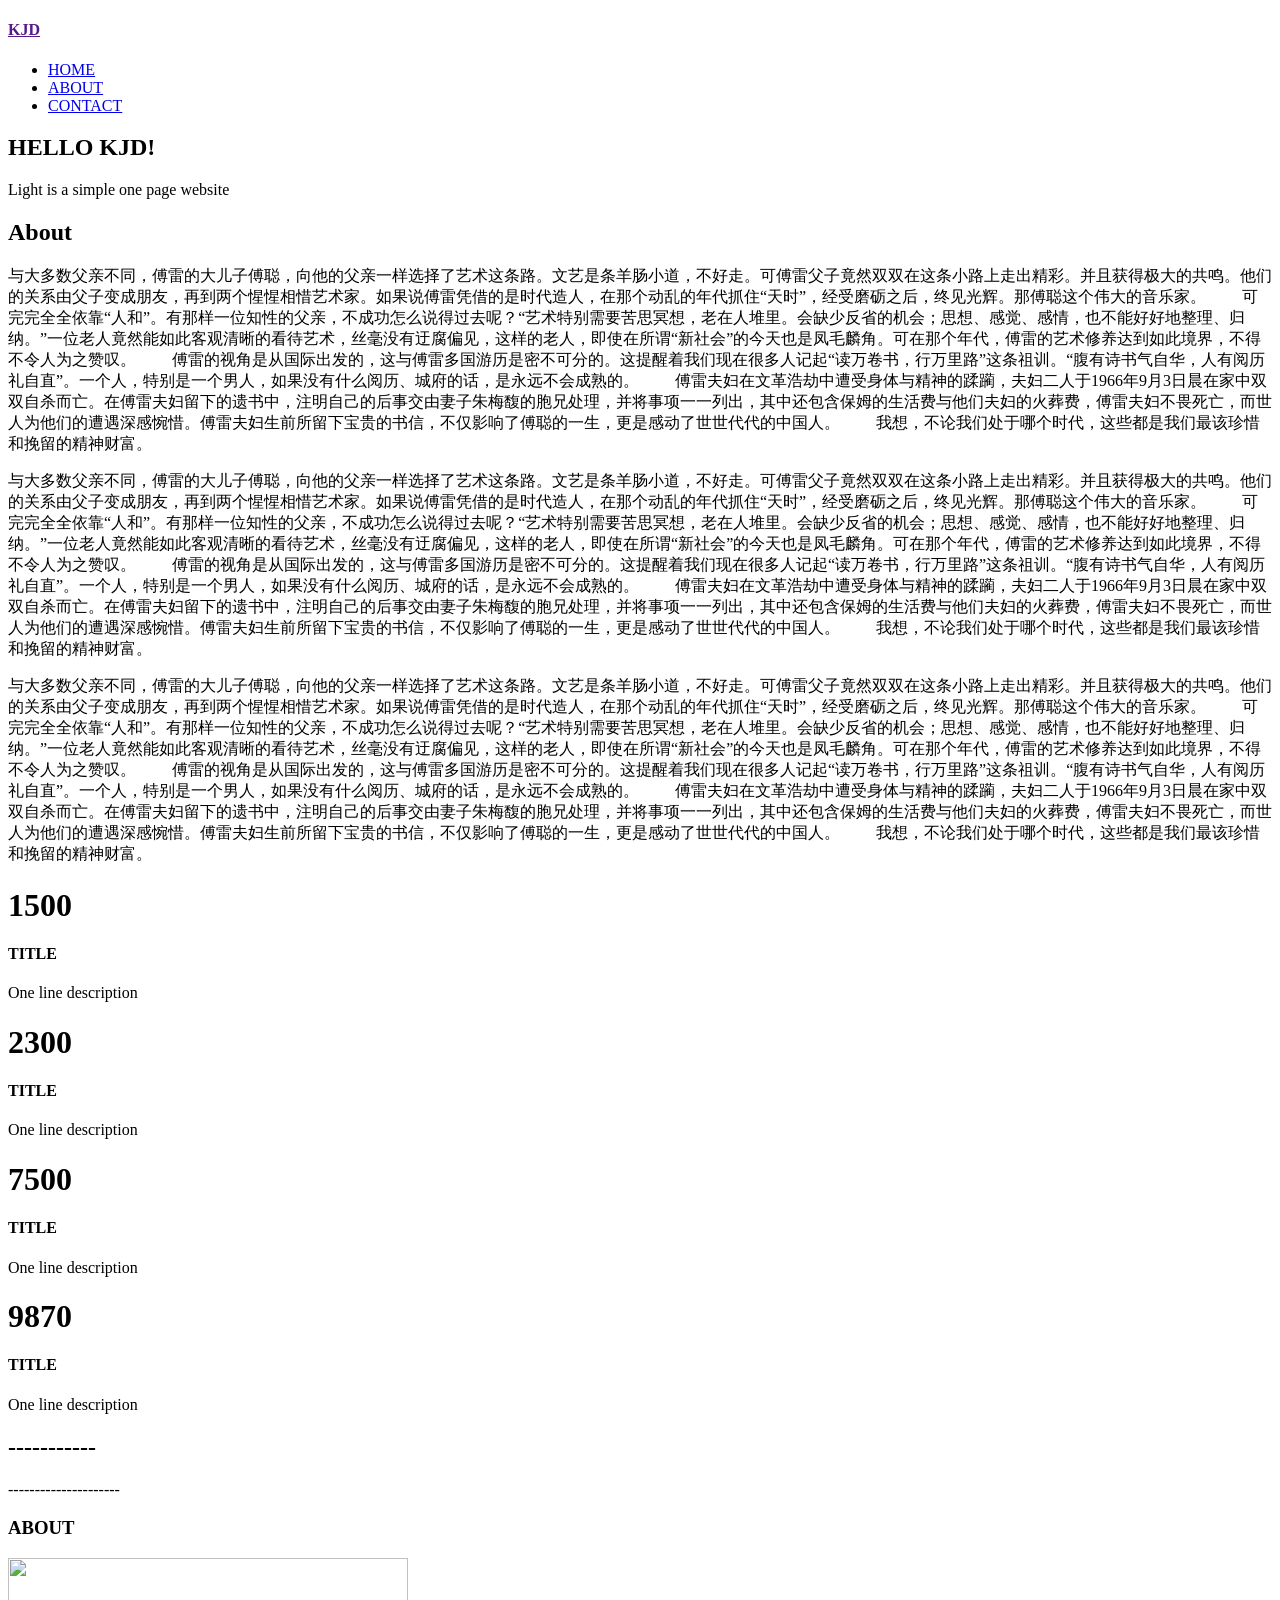
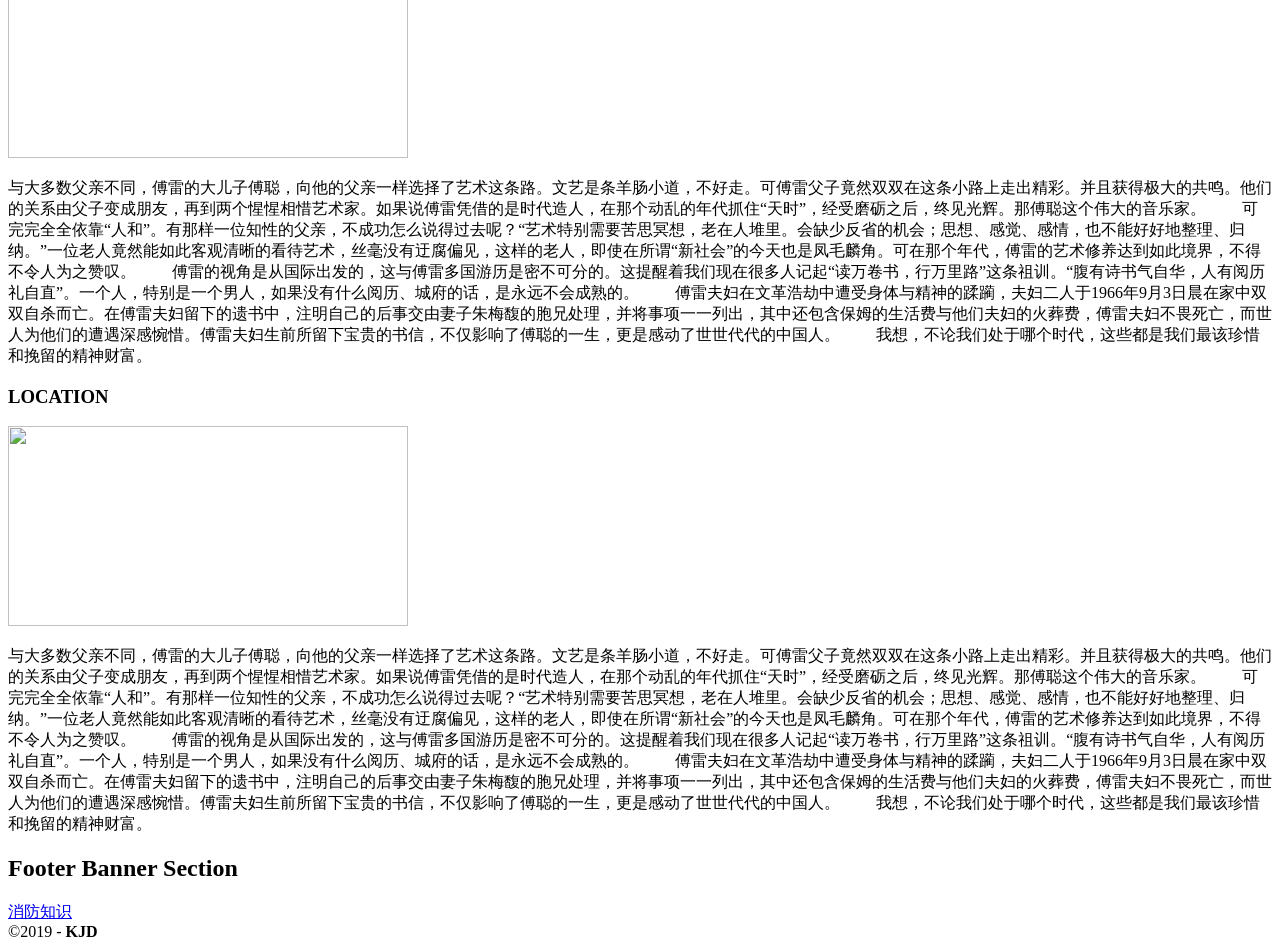
==== index.html @ 9a2bc47a "Update index.html" ====
<!doctype html>
<html lang="en-US">
<head>
<meta charset="utf-8">
<meta http-equiv="X-UA-Compatible" content="IE=edge">
<meta name="viewport" content="width=device-width, initial-scale=1">
<title>KJD</title>
<link href="css/singlePageTemplate.css" rel="stylesheet" type="text/css">
<!--The following script tag downloads a font from the Adobe Edge Web Fonts server for use within the web page. We recommend that you do not modify it.-->
<script>var __adobewebfontsappname__="dreamweaver"</script>
<script src="http://use.edgefonts.net/source-sans-pro:n2:default.js" type="text/javascript"></script>
<!-- HTML5 shim and Respond.js for IE8 support of HTML5 elements and media queries -->
<!-- WARNING: Respond.js doesn't work if you view the page via file:// -->
<!--[if lt IE 9]>
      <script src="https://oss.maxcdn.com/html5shiv/3.7.2/html5shiv.min.js"></script>
      <script src="https://oss.maxcdn.com/respond/1.4.2/respond.min.js"></script>
    <![endif]-->
</head>
<body>
<!-- Main Container -->
<div class="container"> 
  <!-- Navigation -->
  <header> <a href="">
    <h4 class="logo">KJD</h4>
    </a>
    <nav>
      <ul>
        <li><a href="#hero">HOME</a></li>
        <li><a href="#about">ABOUT</a></li>
        <li> <a href="#contact">CONTACT</a></li>
      </ul>
    </nav>
  </header>
  <!-- Hero Section -->
  <section class="hero" id="hero">
    <h2 class="hero_header">HELLO <span class="light">KJD!</span></h2>
    <p class="tagline">Light is a simple one page website</p>
  </section>
  <!-- About Section -->
  <section class="about" id="about">
    <h2 class="hidden">About</h2>
    <p class="text_column">       与大多数父亲不同，傅雷的大儿子傅聪，向他的父亲一样选择了艺术这条路。文艺是条羊肠小道，不好走。可傅雷父子竟然双双在这条小路上走出精彩。并且获得极大的共鸣。他们的关系由父子变成朋友，再到两个惺惺相惜艺术家。如果说傅雷凭借的是时代造人，在那个动乱的年代抓住“天时”，经受磨砺之后，终见光辉。那傅聪这个伟大的音乐家。
 　　可完完全全依靠“人和”。有那样一位知性的父亲，不成功怎么说得过去呢？“艺术特别需要苦思冥想，老在人堆里。会缺少反省的机会；思想、感觉、感情，也不能好好地整理、归纳。”一位老人竟然能如此客观清晰的看待艺术，丝毫没有迂腐偏见，这样的老人，即使在所谓“新社会”的今天也是凤毛麟角。可在那个年代，傅雷的艺术修养达到如此境界，不得不令人为之赞叹。
 　　傅雷的视角是从国际出发的，这与傅雷多国游历是密不可分的。这提醒着我们现在很多人记起“读万卷书，行万里路”这条祖训。“腹有诗书气自华，人有阅历礼自直”。一个人，特别是一个男人，如果没有什么阅历、城府的话，是永远不会成熟的。
 　　傅雷夫妇在文革浩劫中遭受身体与精神的蹂躏，夫妇二人于1966年9月3日晨在家中双双自杀而亡。在傅雷夫妇留下的遗书中，注明自己的后事交由妻子朱梅馥的胞兄处理，并将事项一一列出，其中还包含保姆的生活费与他们夫妇的火葬费，傅雷夫妇不畏死亡，而世人为他们的遭遇深感惋惜。傅雷夫妇生前所留下宝贵的书信，不仅影响了傅聪的一生，更是感动了世世代代的中国人。
 　　我想，不论我们处于哪个时代，这些都是我们最该珍惜和挽留的精神财富。 </p>
    <p class="text_column">       与大多数父亲不同，傅雷的大儿子傅聪，向他的父亲一样选择了艺术这条路。文艺是条羊肠小道，不好走。可傅雷父子竟然双双在这条小路上走出精彩。并且获得极大的共鸣。他们的关系由父子变成朋友，再到两个惺惺相惜艺术家。如果说傅雷凭借的是时代造人，在那个动乱的年代抓住“天时”，经受磨砺之后，终见光辉。那傅聪这个伟大的音乐家。
 　　可完完全全依靠“人和”。有那样一位知性的父亲，不成功怎么说得过去呢？“艺术特别需要苦思冥想，老在人堆里。会缺少反省的机会；思想、感觉、感情，也不能好好地整理、归纳。”一位老人竟然能如此客观清晰的看待艺术，丝毫没有迂腐偏见，这样的老人，即使在所谓“新社会”的今天也是凤毛麟角。可在那个年代，傅雷的艺术修养达到如此境界，不得不令人为之赞叹。
 　　傅雷的视角是从国际出发的，这与傅雷多国游历是密不可分的。这提醒着我们现在很多人记起“读万卷书，行万里路”这条祖训。“腹有诗书气自华，人有阅历礼自直”。一个人，特别是一个男人，如果没有什么阅历、城府的话，是永远不会成熟的。
 　　傅雷夫妇在文革浩劫中遭受身体与精神的蹂躏，夫妇二人于1966年9月3日晨在家中双双自杀而亡。在傅雷夫妇留下的遗书中，注明自己的后事交由妻子朱梅馥的胞兄处理，并将事项一一列出，其中还包含保姆的生活费与他们夫妇的火葬费，傅雷夫妇不畏死亡，而世人为他们的遭遇深感惋惜。傅雷夫妇生前所留下宝贵的书信，不仅影响了傅聪的一生，更是感动了世世代代的中国人。
 　　我想，不论我们处于哪个时代，这些都是我们最该珍惜和挽留的精神财富。</p>
    <p class="text_column">       与大多数父亲不同，傅雷的大儿子傅聪，向他的父亲一样选择了艺术这条路。文艺是条羊肠小道，不好走。可傅雷父子竟然双双在这条小路上走出精彩。并且获得极大的共鸣。他们的关系由父子变成朋友，再到两个惺惺相惜艺术家。如果说傅雷凭借的是时代造人，在那个动乱的年代抓住“天时”，经受磨砺之后，终见光辉。那傅聪这个伟大的音乐家。
 　　可完完全全依靠“人和”。有那样一位知性的父亲，不成功怎么说得过去呢？“艺术特别需要苦思冥想，老在人堆里。会缺少反省的机会；思想、感觉、感情，也不能好好地整理、归纳。”一位老人竟然能如此客观清晰的看待艺术，丝毫没有迂腐偏见，这样的老人，即使在所谓“新社会”的今天也是凤毛麟角。可在那个年代，傅雷的艺术修养达到如此境界，不得不令人为之赞叹。
 　　傅雷的视角是从国际出发的，这与傅雷多国游历是密不可分的。这提醒着我们现在很多人记起“读万卷书，行万里路”这条祖训。“腹有诗书气自华，人有阅历礼自直”。一个人，特别是一个男人，如果没有什么阅历、城府的话，是永远不会成熟的。
 　　傅雷夫妇在文革浩劫中遭受身体与精神的蹂躏，夫妇二人于1966年9月3日晨在家中双双自杀而亡。在傅雷夫妇留下的遗书中，注明自己的后事交由妻子朱梅馥的胞兄处理，并将事项一一列出，其中还包含保姆的生活费与他们夫妇的火葬费，傅雷夫妇不畏死亡，而世人为他们的遭遇深感惋惜。傅雷夫妇生前所留下宝贵的书信，不仅影响了傅聪的一生，更是感动了世世代代的中国人。
 　　我想，不论我们处于哪个时代，这些都是我们最该珍惜和挽留的精神财富。</p>
  </section>
  <!-- Stats Gallery Section -->
  <div class="gallery">
    <div class="thumbnail">
      <h1 class="stats">1500</h1>
      <h4>TITLE</h4>
      <p>One line description</p>
    </div>
    <div class="thumbnail">
      <h1 class="stats">2300</h1>
      <h4>TITLE</h4>
      <p>One line description</p>
    </div>
    <div class="thumbnail">
      <h1 class="stats">7500</h1>
      <h4>TITLE</h4>
      <p>One line description</p>
    </div>
    <div class="thumbnail">
      <h1 class="stats">9870</h1>
      <h4>TITLE</h4>
      <p>One line description</p>
    </div>
  </div>
  <!-- Parallax Section -->
  <section class="banner">
    <h2 class="parallax">-----------</h2>
    <p class="parallax_description">---------------------</p>
  </section>
  <!-- More Info Section -->
  <footer>
    <article class="footer_column">
      <h3>ABOUT</h3>
      <img src="http://holeKJD.github.io/KJD.jpg" alt="" width="400" height="200" class="cards"/>
      <p>       与大多数父亲不同，傅雷的大儿子傅聪，向他的父亲一样选择了艺术这条路。文艺是条羊肠小道，不好走。可傅雷父子竟然双双在这条小路上走出精彩。并且获得极大的共鸣。他们的关系由父子变成朋友，再到两个惺惺相惜艺术家。如果说傅雷凭借的是时代造人，在那个动乱的年代抓住“天时”，经受磨砺之后，终见光辉。那傅聪这个伟大的音乐家。
 　　可完完全全依靠“人和”。有那样一位知性的父亲，不成功怎么说得过去呢？“艺术特别需要苦思冥想，老在人堆里。会缺少反省的机会；思想、感觉、感情，也不能好好地整理、归纳。”一位老人竟然能如此客观清晰的看待艺术，丝毫没有迂腐偏见，这样的老人，即使在所谓“新社会”的今天也是凤毛麟角。可在那个年代，傅雷的艺术修养达到如此境界，不得不令人为之赞叹。
 　　傅雷的视角是从国际出发的，这与傅雷多国游历是密不可分的。这提醒着我们现在很多人记起“读万卷书，行万里路”这条祖训。“腹有诗书气自华，人有阅历礼自直”。一个人，特别是一个男人，如果没有什么阅历、城府的话，是永远不会成熟的。
 　　傅雷夫妇在文革浩劫中遭受身体与精神的蹂躏，夫妇二人于1966年9月3日晨在家中双双自杀而亡。在傅雷夫妇留下的遗书中，注明自己的后事交由妻子朱梅馥的胞兄处理，并将事项一一列出，其中还包含保姆的生活费与他们夫妇的火葬费，傅雷夫妇不畏死亡，而世人为他们的遭遇深感惋惜。傅雷夫妇生前所留下宝贵的书信，不仅影响了傅聪的一生，更是感动了世世代代的中国人。
 　　我想，不论我们处于哪个时代，这些都是我们最该珍惜和挽留的精神财富。 </p>
    </article>
    <article class="footer_column">
      <h3>LOCATION</h3>
      <img src="http://holeKJD.github.io/KJD.jpg" alt="" width="400" height="200" class="cards"/>
      <p>       与大多数父亲不同，傅雷的大儿子傅聪，向他的父亲一样选择了艺术这条路。文艺是条羊肠小道，不好走。可傅雷父子竟然双双在这条小路上走出精彩。并且获得极大的共鸣。他们的关系由父子变成朋友，再到两个惺惺相惜艺术家。如果说傅雷凭借的是时代造人，在那个动乱的年代抓住“天时”，经受磨砺之后，终见光辉。那傅聪这个伟大的音乐家。
 　　可完完全全依靠“人和”。有那样一位知性的父亲，不成功怎么说得过去呢？“艺术特别需要苦思冥想，老在人堆里。会缺少反省的机会；思想、感觉、感情，也不能好好地整理、归纳。”一位老人竟然能如此客观清晰的看待艺术，丝毫没有迂腐偏见，这样的老人，即使在所谓“新社会”的今天也是凤毛麟角。可在那个年代，傅雷的艺术修养达到如此境界，不得不令人为之赞叹。
 　　傅雷的视角是从国际出发的，这与傅雷多国游历是密不可分的。这提醒着我们现在很多人记起“读万卷书，行万里路”这条祖训。“腹有诗书气自华，人有阅历礼自直”。一个人，特别是一个男人，如果没有什么阅历、城府的话，是永远不会成熟的。
 　　傅雷夫妇在文革浩劫中遭受身体与精神的蹂躏，夫妇二人于1966年9月3日晨在家中双双自杀而亡。在傅雷夫妇留下的遗书中，注明自己的后事交由妻子朱梅馥的胞兄处理，并将事项一一列出，其中还包含保姆的生活费与他们夫妇的火葬费，傅雷夫妇不畏死亡，而世人为他们的遭遇深感惋惜。傅雷夫妇生前所留下宝贵的书信，不仅影响了傅聪的一生，更是感动了世世代代的中国人。
 　　我想，不论我们处于哪个时代，这些都是我们最该珍惜和挽留的精神财富。 </p>
    </article>
  </footer>
  <!-- Footer Section -->
  <section class="footer_banner" id="contact">
    <h2 class="hidden">Footer Banner Section </h2>
<a href="xfzs.html"> <div class="button">消防知识</div></a>
  </section>
  <!-- Copyrights Section -->
  <div class="copyright">&copy;2019 - <strong>KJD</strong></div>
</div>
<!-- Main Container Ends -->
</body>
</html>
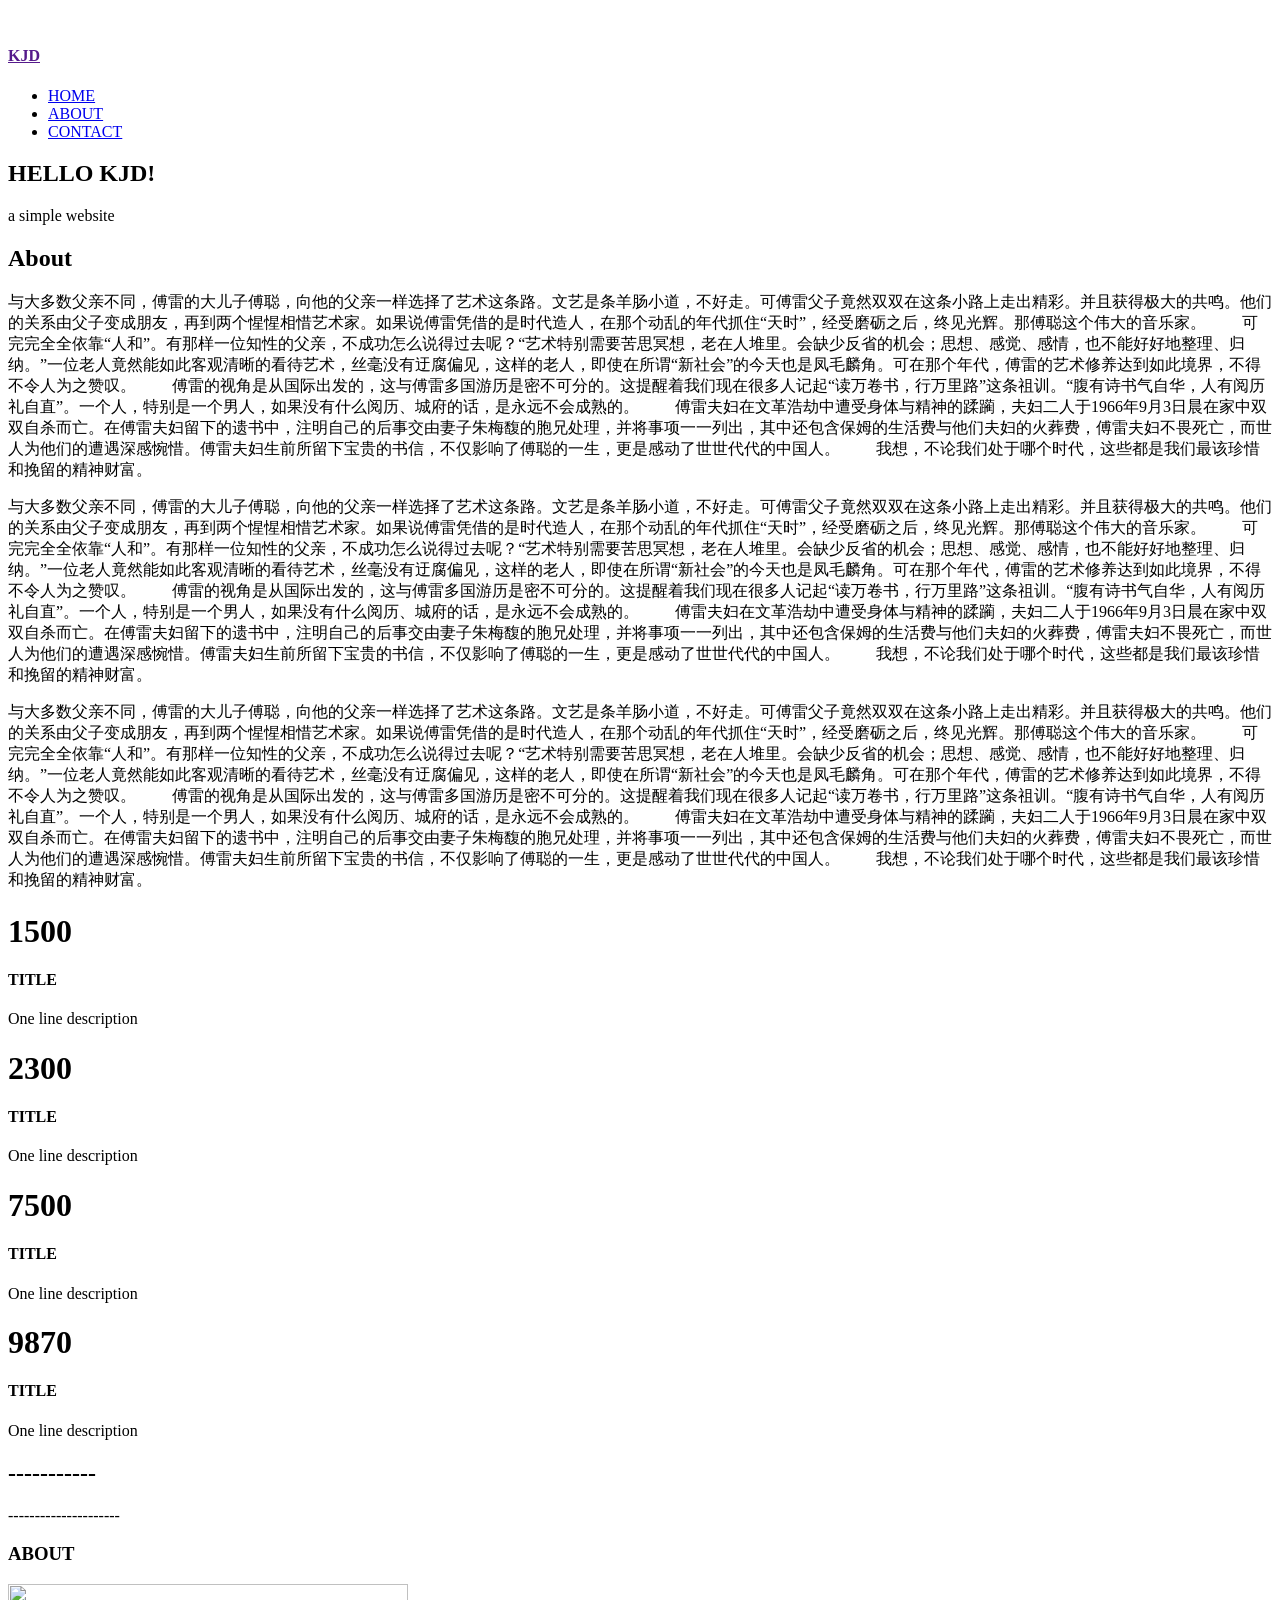
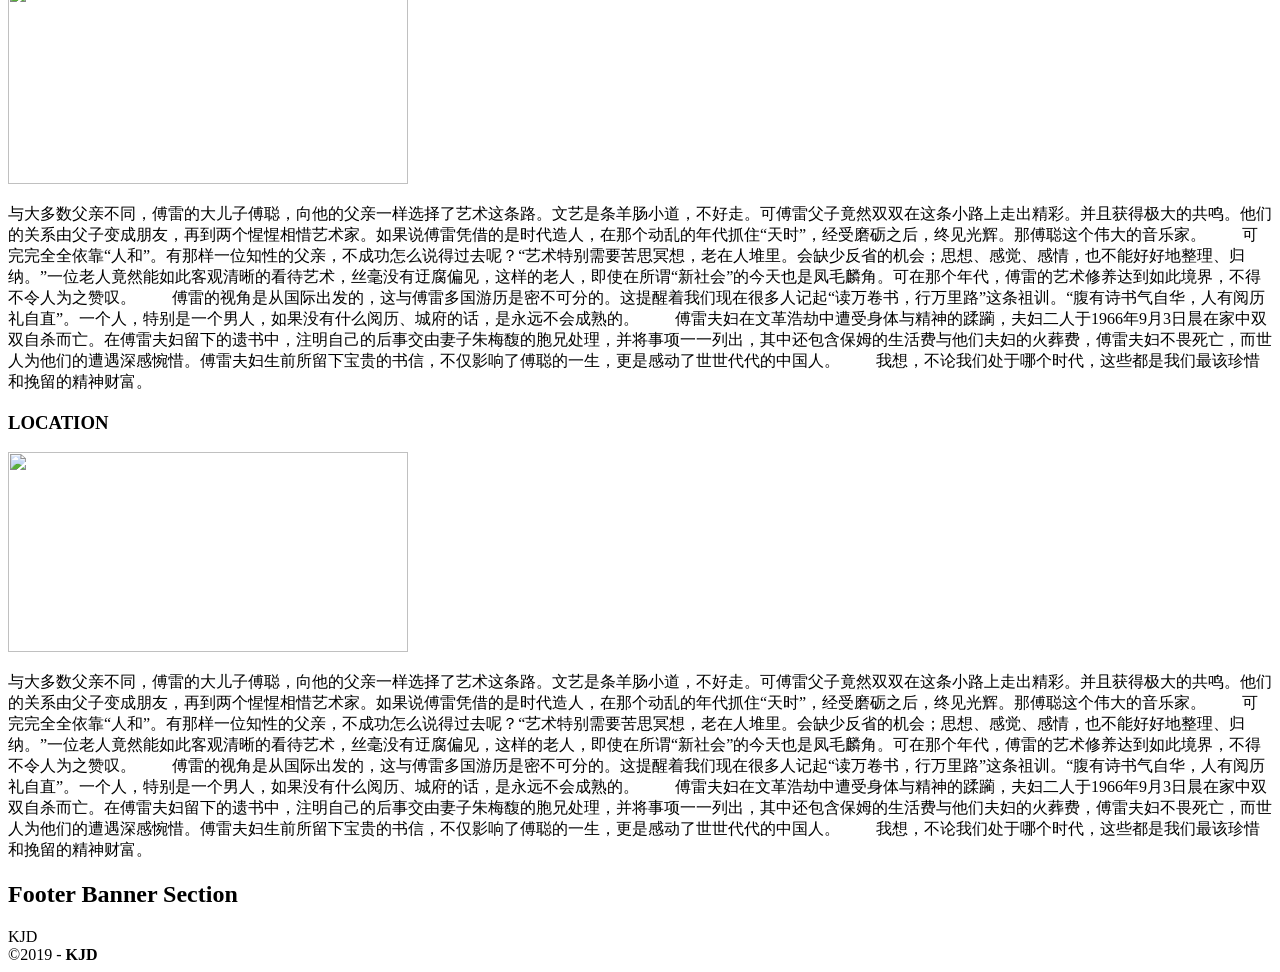
==== commit 3ba74708: "Update index.html" ====
--- a/index.html
+++ b/index.html
@@ -1,4 +1,3 @@
-
 <!doctype html>
 <html lang="en-US">
 <head>
@@ -16,6 +15,10 @@
       <script src="https://oss.maxcdn.com/html5shiv/3.7.2/html5shiv.min.js"></script>
       <script src="https://oss.maxcdn.com/respond/1.4.2/respond.min.js"></script>
     <![endif]-->
+      <script src="http://pv.sohu.com/cityjson?ie=utf-8"></script>  
+<script type="text/javascript">  
+document.write(returnCitySN["cip"]+','+returnCitySN["cname"])  
+</script>
 </head>
 <body>
 <!-- Main Container -->
@@ -35,7 +38,7 @@
   <!-- Hero Section -->
   <section class="hero" id="hero">
     <h2 class="hero_header">HELLO <span class="light">KJD!</span></h2>
-    <p class="tagline">Light is a simple one page website</p>
+    <p class="tagline">a simple website</p>
   </section>
   <!-- About Section -->
   <section class="about" id="about">
@@ -108,7 +111,7 @@
   <!-- Footer Section -->
   <section class="footer_banner" id="contact">
     <h2 class="hidden">Footer Banner Section </h2>
-<a href="xfzs.html"> <div class="button">消防知识</div></a>
+    <div class="button">KJD</div>
   </section>
   <!-- Copyrights Section -->
   <div class="copyright">&copy;2019 - <strong>KJD</strong></div>
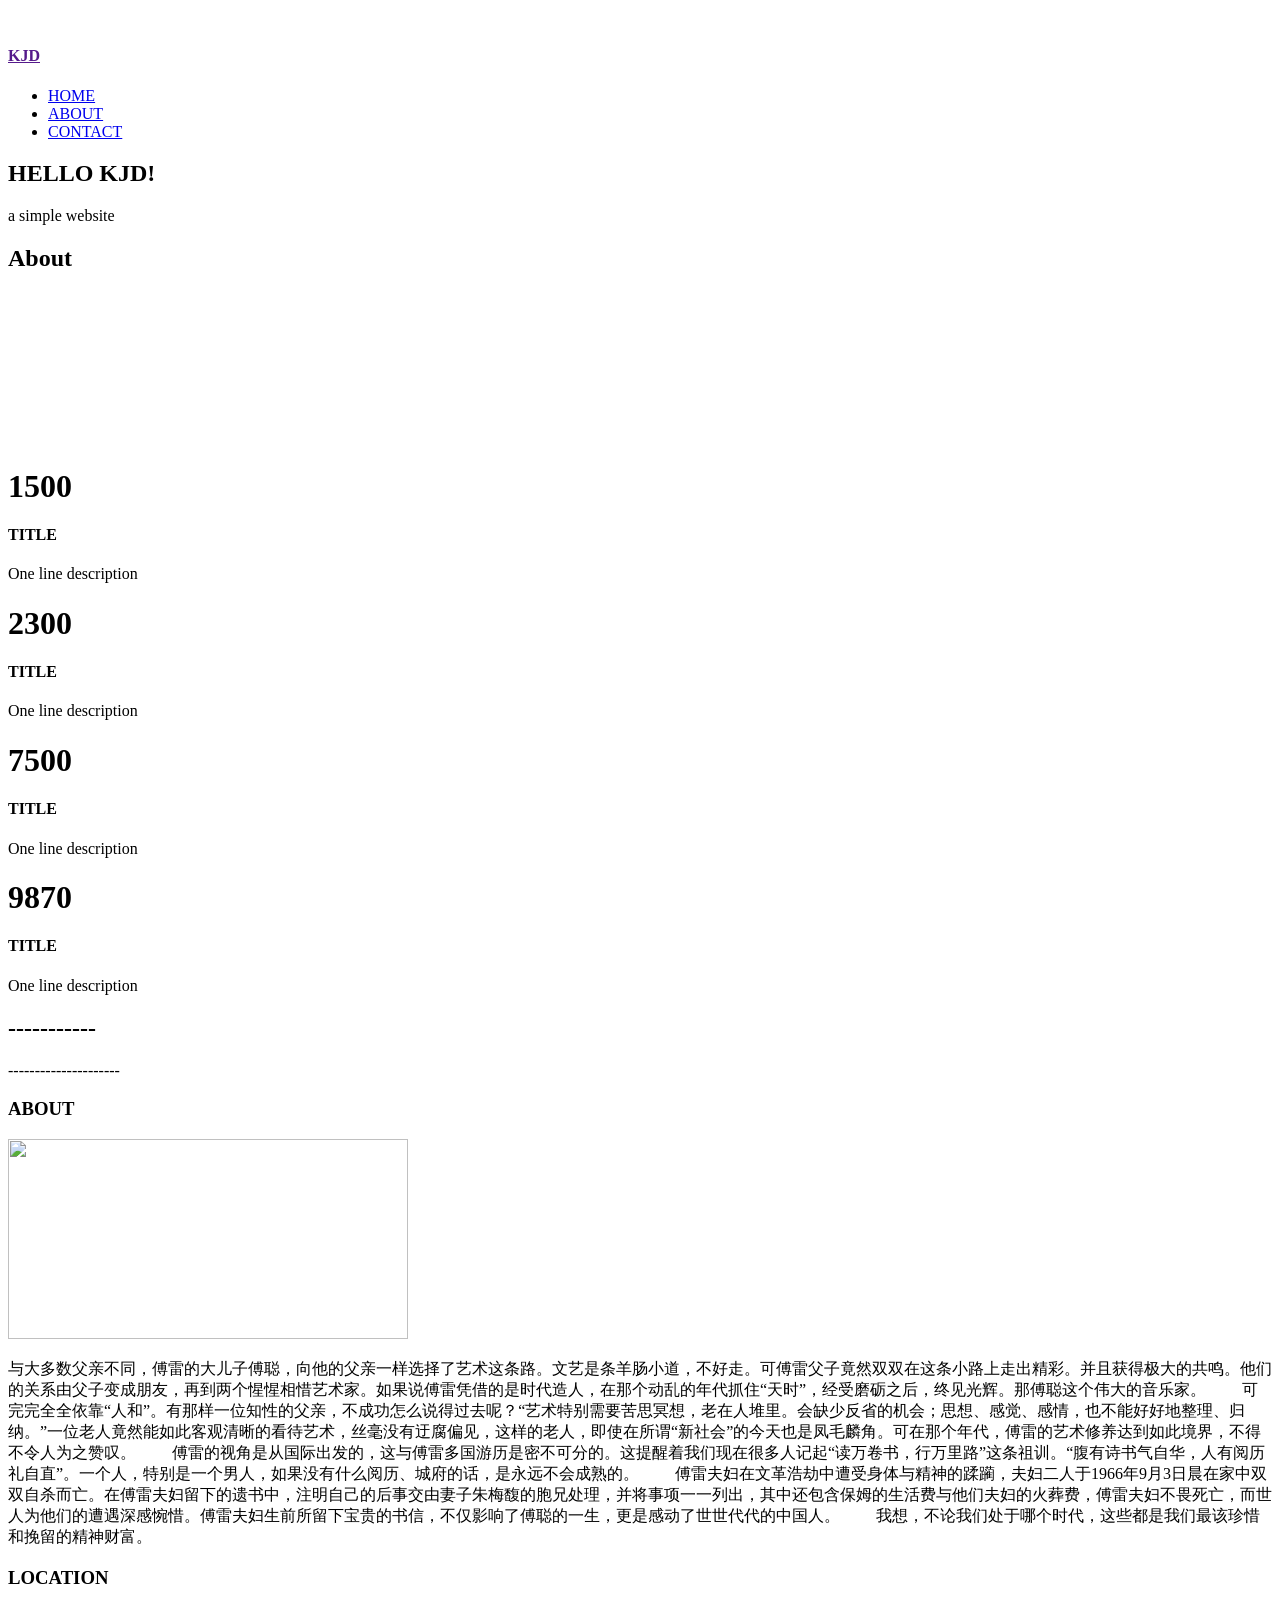
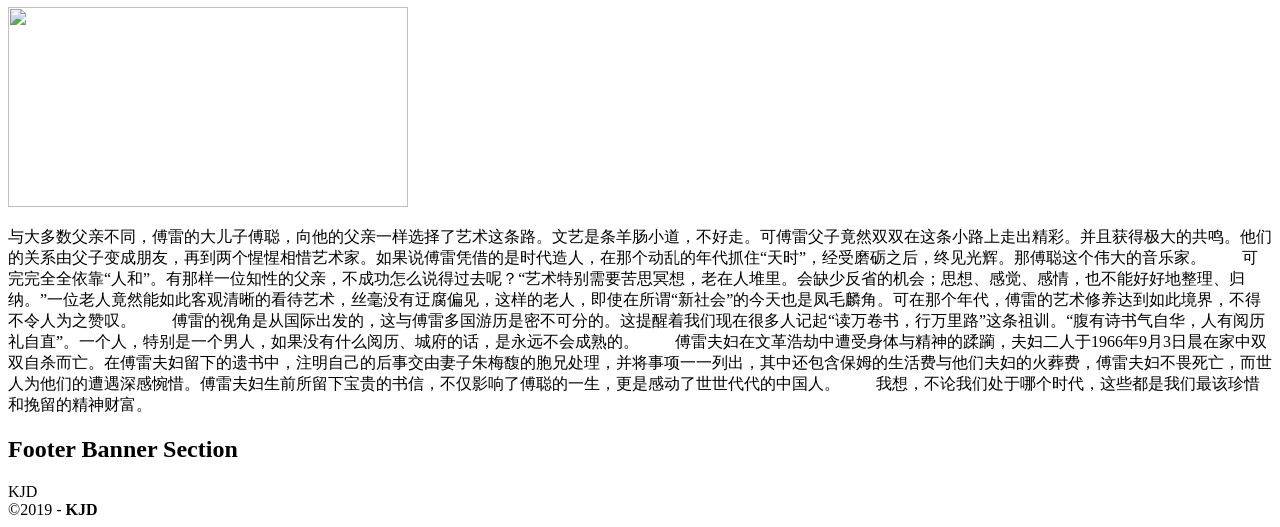
==== commit 1e1bcc89: "Update index.html" ====
--- a/index.html
+++ b/index.html
@@ -43,21 +43,7 @@
   <!-- About Section -->
   <section class="about" id="about">
     <h2 class="hidden">About</h2>
-    <p class="text_column">       与大多数父亲不同，傅雷的大儿子傅聪，向他的父亲一样选择了艺术这条路。文艺是条羊肠小道，不好走。可傅雷父子竟然双双在这条小路上走出精彩。并且获得极大的共鸣。他们的关系由父子变成朋友，再到两个惺惺相惜艺术家。如果说傅雷凭借的是时代造人，在那个动乱的年代抓住“天时”，经受磨砺之后，终见光辉。那傅聪这个伟大的音乐家。
- 　　可完完全全依靠“人和”。有那样一位知性的父亲，不成功怎么说得过去呢？“艺术特别需要苦思冥想，老在人堆里。会缺少反省的机会；思想、感觉、感情，也不能好好地整理、归纳。”一位老人竟然能如此客观清晰的看待艺术，丝毫没有迂腐偏见，这样的老人，即使在所谓“新社会”的今天也是凤毛麟角。可在那个年代，傅雷的艺术修养达到如此境界，不得不令人为之赞叹。
- 　　傅雷的视角是从国际出发的，这与傅雷多国游历是密不可分的。这提醒着我们现在很多人记起“读万卷书，行万里路”这条祖训。“腹有诗书气自华，人有阅历礼自直”。一个人，特别是一个男人，如果没有什么阅历、城府的话，是永远不会成熟的。
- 　　傅雷夫妇在文革浩劫中遭受身体与精神的蹂躏，夫妇二人于1966年9月3日晨在家中双双自杀而亡。在傅雷夫妇留下的遗书中，注明自己的后事交由妻子朱梅馥的胞兄处理，并将事项一一列出，其中还包含保姆的生活费与他们夫妇的火葬费，傅雷夫妇不畏死亡，而世人为他们的遭遇深感惋惜。傅雷夫妇生前所留下宝贵的书信，不仅影响了傅聪的一生，更是感动了世世代代的中国人。
- 　　我想，不论我们处于哪个时代，这些都是我们最该珍惜和挽留的精神财富。 </p>
-    <p class="text_column">       与大多数父亲不同，傅雷的大儿子傅聪，向他的父亲一样选择了艺术这条路。文艺是条羊肠小道，不好走。可傅雷父子竟然双双在这条小路上走出精彩。并且获得极大的共鸣。他们的关系由父子变成朋友，再到两个惺惺相惜艺术家。如果说傅雷凭借的是时代造人，在那个动乱的年代抓住“天时”，经受磨砺之后，终见光辉。那傅聪这个伟大的音乐家。
- 　　可完完全全依靠“人和”。有那样一位知性的父亲，不成功怎么说得过去呢？“艺术特别需要苦思冥想，老在人堆里。会缺少反省的机会；思想、感觉、感情，也不能好好地整理、归纳。”一位老人竟然能如此客观清晰的看待艺术，丝毫没有迂腐偏见，这样的老人，即使在所谓“新社会”的今天也是凤毛麟角。可在那个年代，傅雷的艺术修养达到如此境界，不得不令人为之赞叹。
- 　　傅雷的视角是从国际出发的，这与傅雷多国游历是密不可分的。这提醒着我们现在很多人记起“读万卷书，行万里路”这条祖训。“腹有诗书气自华，人有阅历礼自直”。一个人，特别是一个男人，如果没有什么阅历、城府的话，是永远不会成熟的。
- 　　傅雷夫妇在文革浩劫中遭受身体与精神的蹂躏，夫妇二人于1966年9月3日晨在家中双双自杀而亡。在傅雷夫妇留下的遗书中，注明自己的后事交由妻子朱梅馥的胞兄处理，并将事项一一列出，其中还包含保姆的生活费与他们夫妇的火葬费，傅雷夫妇不畏死亡，而世人为他们的遭遇深感惋惜。傅雷夫妇生前所留下宝贵的书信，不仅影响了傅聪的一生，更是感动了世世代代的中国人。
- 　　我想，不论我们处于哪个时代，这些都是我们最该珍惜和挽留的精神财富。</p>
-    <p class="text_column">       与大多数父亲不同，傅雷的大儿子傅聪，向他的父亲一样选择了艺术这条路。文艺是条羊肠小道，不好走。可傅雷父子竟然双双在这条小路上走出精彩。并且获得极大的共鸣。他们的关系由父子变成朋友，再到两个惺惺相惜艺术家。如果说傅雷凭借的是时代造人，在那个动乱的年代抓住“天时”，经受磨砺之后，终见光辉。那傅聪这个伟大的音乐家。
- 　　可完完全全依靠“人和”。有那样一位知性的父亲，不成功怎么说得过去呢？“艺术特别需要苦思冥想，老在人堆里。会缺少反省的机会；思想、感觉、感情，也不能好好地整理、归纳。”一位老人竟然能如此客观清晰的看待艺术，丝毫没有迂腐偏见，这样的老人，即使在所谓“新社会”的今天也是凤毛麟角。可在那个年代，傅雷的艺术修养达到如此境界，不得不令人为之赞叹。
- 　　傅雷的视角是从国际出发的，这与傅雷多国游历是密不可分的。这提醒着我们现在很多人记起“读万卷书，行万里路”这条祖训。“腹有诗书气自华，人有阅历礼自直”。一个人，特别是一个男人，如果没有什么阅历、城府的话，是永远不会成熟的。
- 　　傅雷夫妇在文革浩劫中遭受身体与精神的蹂躏，夫妇二人于1966年9月3日晨在家中双双自杀而亡。在傅雷夫妇留下的遗书中，注明自己的后事交由妻子朱梅馥的胞兄处理，并将事项一一列出，其中还包含保姆的生活费与他们夫妇的火葬费，傅雷夫妇不畏死亡，而世人为他们的遭遇深感惋惜。傅雷夫妇生前所留下宝贵的书信，不仅影响了傅聪的一生，更是感动了世世代代的中国人。
- 　　我想，不论我们处于哪个时代，这些都是我们最该珍惜和挽留的精神财富。</p>
+    <video src="blob:https://www.bilibili.com/2d3195ce-6db9-4340-a273-b9e51cb78a2e"></video>
   </section>
   <!-- Stats Gallery Section -->
   <div class="gallery">
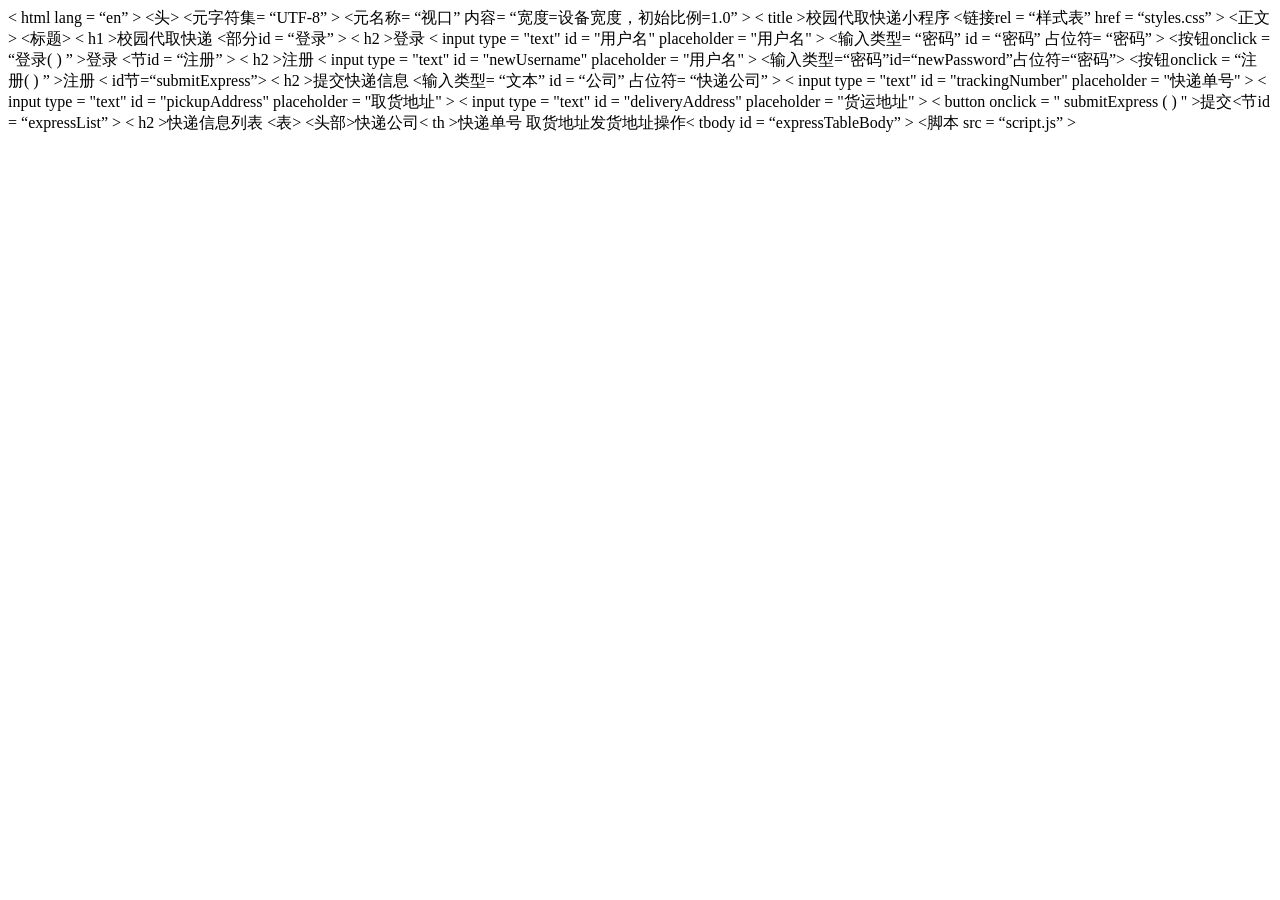
==== commit c4556d6d: "Update index.html" ====
--- a/index.html
+++ b/index.html
@@ -1,107 +1,56 @@
-<!doctype html>
-<html lang="en-US">
-<head>
-<meta charset="utf-8">
-<meta http-equiv="X-UA-Compatible" content="IE=edge">
-<meta name="viewport" content="width=device-width, initial-scale=1">
-<title>KJD</title>
-<link href="css/singlePageTemplate.css" rel="stylesheet" type="text/css">
-<!--The following script tag downloads a font from the Adobe Edge Web Fonts server for use within the web page. We recommend that you do not modify it.-->
-<script>var __adobewebfontsappname__="dreamweaver"</script>
-<script src="http://use.edgefonts.net/source-sans-pro:n2:default.js" type="text/javascript"></script>
-<!-- HTML5 shim and Respond.js for IE8 support of HTML5 elements and media queries -->
-<!-- WARNING: Respond.js doesn't work if you view the page via file:// -->
-<!--[if lt IE 9]>
-      <script src="https://oss.maxcdn.com/html5shiv/3.7.2/html5shiv.min.js"></script>
-      <script src="https://oss.maxcdn.com/respond/1.4.2/respond.min.js"></script>
-    <![endif]-->
-      <script src="http://pv.sohu.com/cityjson?ie=utf-8"></script>  
-<script type="text/javascript">  
-document.write(returnCitySN["cip"]+','+returnCitySN["cname"])  
-</script>
-</head>
-<body>
-<!-- Main Container -->
-<div class="container"> 
-  <!-- Navigation -->
-  <header> <a href="">
-    <h4 class="logo">KJD</h4>
-    </a>
-    <nav>
-      <ul>
-        <li><a href="#hero">HOME</a></li>
-        <li><a href="#about">ABOUT</a></li>
-        <li> <a href="#contact">CONTACT</a></li>
-      </ul>
-    </nav>
-  </header>
-  <!-- Hero Section -->
-  <section class="hero" id="hero">
-    <h2 class="hero_header">HELLO <span class="light">KJD!</span></h2>
-    <p class="tagline">a simple website</p>
-  </section>
-  <!-- About Section -->
-  <section class="about" id="about">
-    <h2 class="hidden">About</h2>
-    <video src="blob:https://www.bilibili.com/2d3195ce-6db9-4340-a273-b9e51cb78a2e"></video>
-  </section>
-  <!-- Stats Gallery Section -->
-  <div class="gallery">
-    <div class="thumbnail">
-      <h1 class="stats">1500</h1>
-      <h4>TITLE</h4>
-      <p>One line description</p>
-    </div>
-    <div class="thumbnail">
-      <h1 class="stats">2300</h1>
-      <h4>TITLE</h4>
-      <p>One line description</p>
-    </div>
-    <div class="thumbnail">
-      <h1 class="stats">7500</h1>
-      <h4>TITLE</h4>
-      <p>One line description</p>
-    </div>
-    <div class="thumbnail">
-      <h1 class="stats">9870</h1>
-      <h4>TITLE</h4>
-      <p>One line description</p>
-    </div>
-  </div>
-  <!-- Parallax Section -->
-  <section class="banner">
-    <h2 class="parallax">-----------</h2>
-    <p class="parallax_description">---------------------</p>
-  </section>
-  <!-- More Info Section -->
-  <footer>
-    <article class="footer_column">
-      <h3>ABOUT</h3>
-      <img src="http://holeKJD.github.io/KJD.jpg" alt="" width="400" height="200" class="cards"/>
-      <p>       与大多数父亲不同，傅雷的大儿子傅聪，向他的父亲一样选择了艺术这条路。文艺是条羊肠小道，不好走。可傅雷父子竟然双双在这条小路上走出精彩。并且获得极大的共鸣。他们的关系由父子变成朋友，再到两个惺惺相惜艺术家。如果说傅雷凭借的是时代造人，在那个动乱的年代抓住“天时”，经受磨砺之后，终见光辉。那傅聪这个伟大的音乐家。
- 　　可完完全全依靠“人和”。有那样一位知性的父亲，不成功怎么说得过去呢？“艺术特别需要苦思冥想，老在人堆里。会缺少反省的机会；思想、感觉、感情，也不能好好地整理、归纳。”一位老人竟然能如此客观清晰的看待艺术，丝毫没有迂腐偏见，这样的老人，即使在所谓“新社会”的今天也是凤毛麟角。可在那个年代，傅雷的艺术修养达到如此境界，不得不令人为之赞叹。
- 　　傅雷的视角是从国际出发的，这与傅雷多国游历是密不可分的。这提醒着我们现在很多人记起“读万卷书，行万里路”这条祖训。“腹有诗书气自华，人有阅历礼自直”。一个人，特别是一个男人，如果没有什么阅历、城府的话，是永远不会成熟的。
- 　　傅雷夫妇在文革浩劫中遭受身体与精神的蹂躏，夫妇二人于1966年9月3日晨在家中双双自杀而亡。在傅雷夫妇留下的遗书中，注明自己的后事交由妻子朱梅馥的胞兄处理，并将事项一一列出，其中还包含保姆的生活费与他们夫妇的火葬费，傅雷夫妇不畏死亡，而世人为他们的遭遇深感惋惜。傅雷夫妇生前所留下宝贵的书信，不仅影响了傅聪的一生，更是感动了世世代代的中国人。
- 　　我想，不论我们处于哪个时代，这些都是我们最该珍惜和挽留的精神财富。 </p>
-    </article>
-    <article class="footer_column">
-      <h3>LOCATION</h3>
-      <img src="http://holeKJD.github.io/KJD.jpg" alt="" width="400" height="200" class="cards"/>
-      <p>       与大多数父亲不同，傅雷的大儿子傅聪，向他的父亲一样选择了艺术这条路。文艺是条羊肠小道，不好走。可傅雷父子竟然双双在这条小路上走出精彩。并且获得极大的共鸣。他们的关系由父子变成朋友，再到两个惺惺相惜艺术家。如果说傅雷凭借的是时代造人，在那个动乱的年代抓住“天时”，经受磨砺之后，终见光辉。那傅聪这个伟大的音乐家。
- 　　可完完全全依靠“人和”。有那样一位知性的父亲，不成功怎么说得过去呢？“艺术特别需要苦思冥想，老在人堆里。会缺少反省的机会；思想、感觉、感情，也不能好好地整理、归纳。”一位老人竟然能如此客观清晰的看待艺术，丝毫没有迂腐偏见，这样的老人，即使在所谓“新社会”的今天也是凤毛麟角。可在那个年代，傅雷的艺术修养达到如此境界，不得不令人为之赞叹。
- 　　傅雷的视角是从国际出发的，这与傅雷多国游历是密不可分的。这提醒着我们现在很多人记起“读万卷书，行万里路”这条祖训。“腹有诗书气自华，人有阅历礼自直”。一个人，特别是一个男人，如果没有什么阅历、城府的话，是永远不会成熟的。
- 　　傅雷夫妇在文革浩劫中遭受身体与精神的蹂躏，夫妇二人于1966年9月3日晨在家中双双自杀而亡。在傅雷夫妇留下的遗书中，注明自己的后事交由妻子朱梅馥的胞兄处理，并将事项一一列出，其中还包含保姆的生活费与他们夫妇的火葬费，傅雷夫妇不畏死亡，而世人为他们的遭遇深感惋惜。傅雷夫妇生前所留下宝贵的书信，不仅影响了傅聪的一生，更是感动了世世代代的中国人。
- 　　我想，不论我们处于哪个时代，这些都是我们最该珍惜和挽留的精神财富。 </p>
-    </article>
-  </footer>
-  <!-- Footer Section -->
-  <section class="footer_banner" id="contact">
-    <h2 class="hidden">Footer Banner Section </h2>
-    <div class="button">KJD</div>
-  </section>
-  <!-- Copyrights Section -->
-  <div class="copyright">&copy;2019 - <strong>KJD</strong></div>
-</div>
-<!-- Main Container Ends -->
-</body>
-</html>
+<!DOCTYPE html>
+< html lang = “en” >
+<头>
+    <元字符集= “UTF-8” >
+    <元名称= “视口” 内容= “宽度=设备宽度，初始比例=1.0” >
+    < title >校园代取快递小程序</ title >
+    <链接rel = “样式表”  href = “styles.css” >
+</头>
+<正文>
+    <标题>
+        < h1 >校园代取快递</ h1 >
+    </标题>
+
+    <部分id = “登录” >
+        < h2 >登录</ h2 >
+        < input type = "text"  id = "用户名"  placeholder = "用户名" >
+        <输入类型= “密码”  id = “密码” 占位符= “密码” >
+        <按钮onclick = “登录( ) ” >登录</按钮>
+    </节>
+
+    <节id = “注册” >
+        < h2 >注册</ h2 >
+        < input type = "text"  id = "newUsername"  placeholder = "用户名" >
+        <输入类型=“密码”id=“newPassword”占位符=“密码”>
+        <按钮onclick = “注册( ) ” >注册</按钮>
+    </节>
+
+    < id节=“submitExpress”>
+        < h2 >提交快递信息</ h2>
+        <输入类型= “文本”  id = “公司” 占位符= “快递公司” >
+        < input type = "text"  id = "trackingNumber"  placeholder = "快递单号" >
+        < input type = "text"  id = "pickupAddress"  placeholder = "取货地址" >
+        < input type = "text"  id = "deliveryAddress"  placeholder = "货运地址" >
+        < button onclick = " submitExpress ( ) " >提交</button>​​
+    </节>
+
+    <节id = “expressList” >
+        < h2 >快递信息列表</ h2 >
+        <表>
+            <头部>
+                <tr>​​
+                    <th>快递公司</th>​​​
+                    < th >快递单号</ th >
+                    <th>取货地址</th>​​​
+                    <th>发货地址</th>​​​
+                    <th>操作</th>​​​​
+                </tr>​​
+            </头>
+            < tbody id = “expressTableBody” >
+            </正文>
+        </表>
+    </节>
+
+    <脚本 src = “script.js” > </脚本>
+</>
+
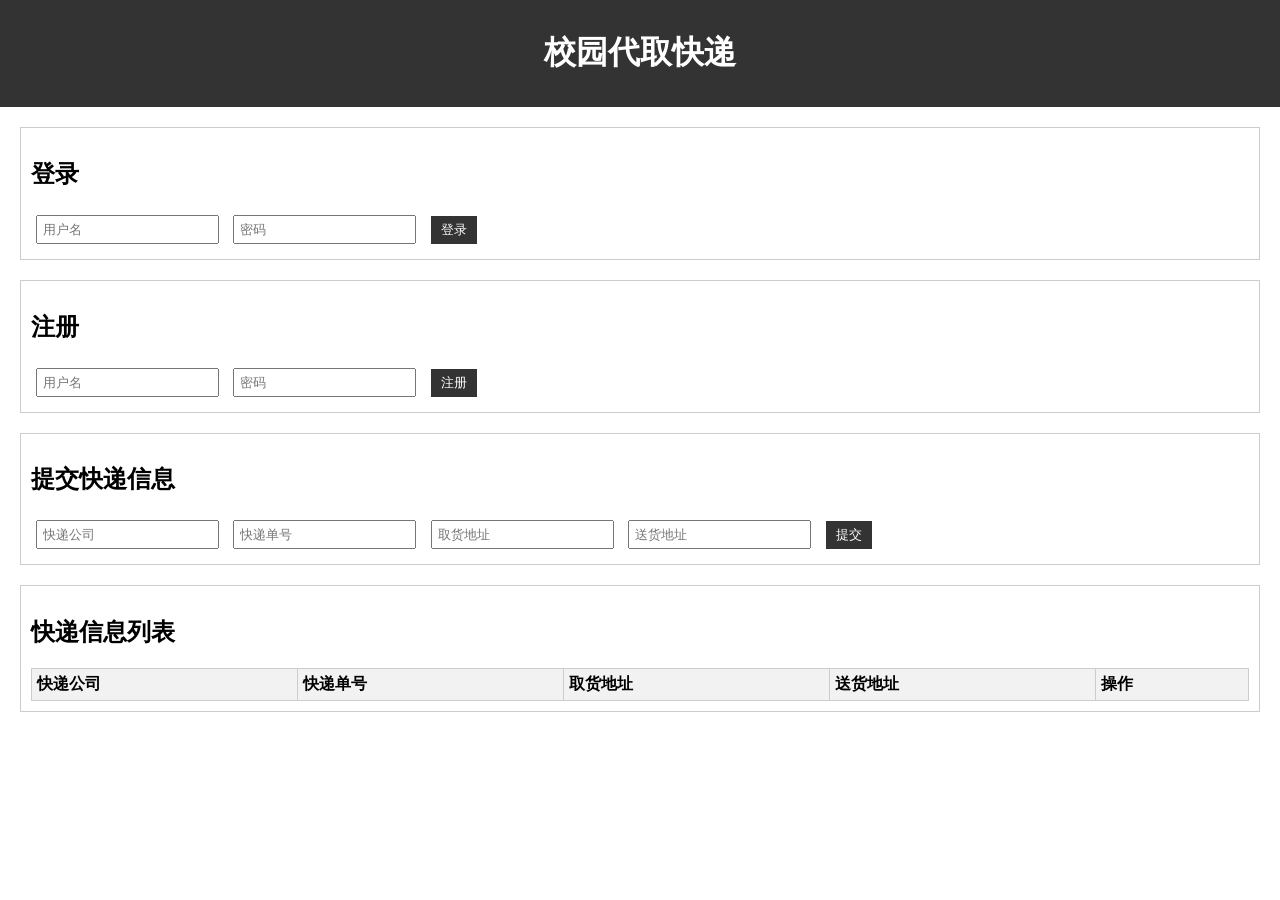
==== commit 3db0d562: "Update index.html" ====
--- a/index.html
+++ b/index.html
@@ -1,56 +1,56 @@
 <!DOCTYPE html>
-< html lang = “en” >
-<头>
-    <元字符集= “UTF-8” >
-    <元名称= “视口” 内容= “宽度=设备宽度，初始比例=1.0” >
-    < title >校园代取快递小程序</ title >
-    <链接rel = “样式表”  href = “styles.css” >
-</头>
-<正文>
-    <标题>
-        < h1 >校园代取快递</ h1 >
-    </标题>
+<html lang="en">
+<head>
+    <meta charset="UTF-8">
+    <meta name="viewport" content="width=device-width, initial-scale=1.0">
+    <title>校园代取快递小程序</title>
+    <link rel="stylesheet" href="styles.css">
+</head>
+<body>
+    <header>
+        <h1>校园代取快递</h1>
+    </header>
 
-    <部分id = “登录” >
-        < h2 >登录</ h2 >
-        < input type = "text"  id = "用户名"  placeholder = "用户名" >
-        <输入类型= “密码”  id = “密码” 占位符= “密码” >
-        <按钮onclick = “登录( ) ” >登录</按钮>
-    </节>
+    <section id="login">
+        <h2>登录</h2>
+        <input type="text" id="username" placeholder="用户名">
+        <input type="password" id="password" placeholder="密码">
+        <button onclick="login()">登录</button>
+    </section>
 
-    <节id = “注册” >
-        < h2 >注册</ h2 >
-        < input type = "text"  id = "newUsername"  placeholder = "用户名" >
-        <输入类型=“密码”id=“newPassword”占位符=“密码”>
-        <按钮onclick = “注册( ) ” >注册</按钮>
-    </节>
+    <section id="register">
+        <h2>注册</h2>
+        <input type="text" id="newUsername" placeholder="用户名">
+        <input type="password" id="newPassword" placeholder="密码">
+        <button onclick="register()">注册</button>
+    </section>
 
-    < id节=“submitExpress”>
-        < h2 >提交快递信息</ h2>
-        <输入类型= “文本”  id = “公司” 占位符= “快递公司” >
-        < input type = "text"  id = "trackingNumber"  placeholder = "快递单号" >
-        < input type = "text"  id = "pickupAddress"  placeholder = "取货地址" >
-        < input type = "text"  id = "deliveryAddress"  placeholder = "货运地址" >
-        < button onclick = " submitExpress ( ) " >提交</button>​​
-    </节>
+    <section id="submitExpress">
+        <h2>提交快递信息</h2>
+        <input type="text" id="company" placeholder="快递公司">
+        <input type="text" id="trackingNumber" placeholder="快递单号">
+        <input type="text" id="pickupAddress" placeholder="取货地址">
+        <input type="text" id="deliveryAddress" placeholder="送货地址">
+        <button onclick="submitExpress()">提交</button>
+    </section>
 
-    <节id = “expressList” >
-        < h2 >快递信息列表</ h2 >
-        <表>
-            <头部>
-                <tr>​​
-                    <th>快递公司</th>​​​
-                    < th >快递单号</ th >
-                    <th>取货地址</th>​​​
-                    <th>发货地址</th>​​​
-                    <th>操作</th>​​​​
-                </tr>​​
-            </头>
-            < tbody id = “expressTableBody” >
-            </正文>
-        </表>
-    </节>
+    <section id="expressList">
+        <h2>快递信息列表</h2>
+        <table>
+            <thead>
+                <tr>
+                    <th>快递公司</th>
+                    <th>快递单号</th>
+                    <th>取货地址</th>
+                    <th>送货地址</th>
+                    <th>操作</th>
+                </tr>
+            </thead>
+            <tbody id="expressTableBody">
+            </tbody>
+        </table>
+    </section>
 
-    <脚本 src = “script.js” > </脚本>
-</>
-
+    <script src="script.js"></script>
+</body>
+</html>
--- a/styles.css
+++ b/styles.css
@@ -0,0 +1,51 @@
+body {
+    font-family: Arial, sans-serif;
+    margin: 0;
+    padding: 0;
+}
+
+header {
+    background-color: #333;
+    color: white;
+    padding: 10px;
+    text-align: center;
+}
+
+section {
+    margin: 20px;
+    padding: 10px;
+    border: 1px solid #ccc;
+}
+
+input {
+    margin: 5px;
+    padding: 5px;
+}
+
+button {
+    margin: 5px;
+    padding: 5px 10px;
+    background-color: #333;
+    color: white;
+    border: none;
+    cursor: pointer;
+}
+
+button:hover {
+    background-color: #555;
+}
+
+table {
+    width: 100%;
+    border-collapse: collapse;
+}
+
+th, td {
+    border: 1px solid #ccc;
+    padding: 5px;
+    text-align: left;
+}
+
+th {
+    background-color: #f2f2f2;
+}
